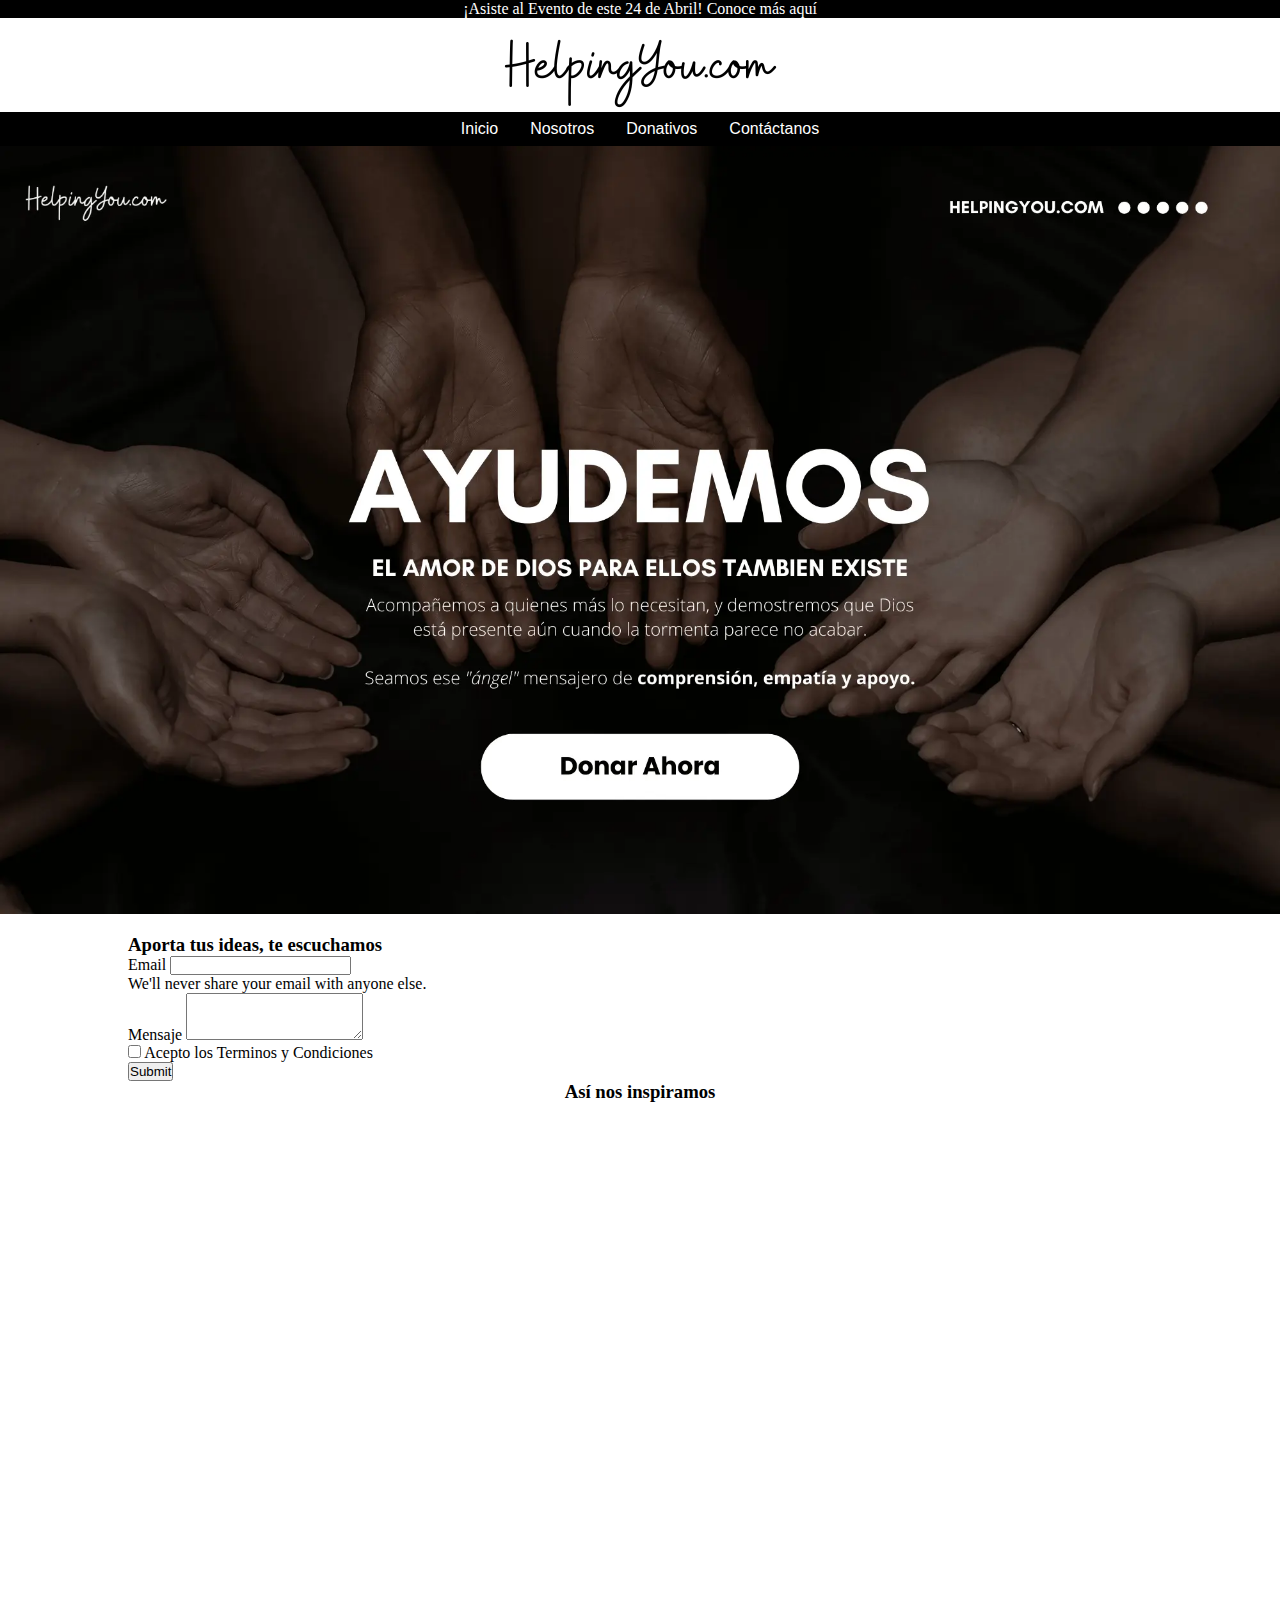
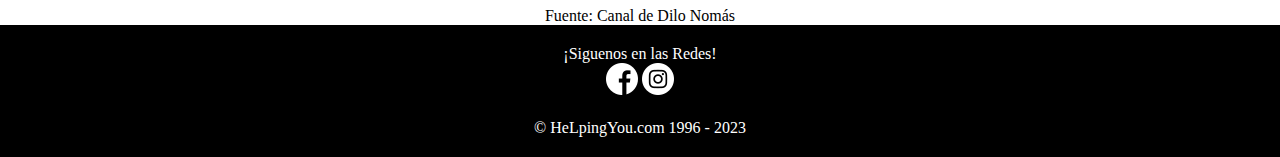
==== secciones/contacto.html @ 495bec7b "entregafinal" ====
<!doctype html>
<html lang="es">

<head>
    <meta charset="utf-8">
    <meta name="viewport" content="width=device-width, initial-scale=1">
    <title>Contacto - HelpingYou.com</title>
    <meta name="description" content="Área de Contacto de Helping You una pagina dedicada a recaudar fondos para ayudar a personas y animales en estado de calle.">
    <!-- BOOTSTRAP -->
    <link href="https://cdn.jsdelivr.net/npm/bootstrap@5.3.0-alpha3/dist/css/bootstrap.min.css" rel="stylesheet"
        integrity="sha384-KK94CHFLLe+nY2dmCWGMq91rCGa5gtU4mk92HdvYe+M/SXH301p5ILy+dN9+nJOZ" crossorigin="anonymous">
    <!-- ESTILOS PROPIOS -->
    <link rel="stylesheet" href="../css/style.css">
    <link rel="shortcut icon" href="https://cdn-icons-png.flaticon.com/512/3347/3347661.png" type="image/x-icon">
</head>
<body>
    <!-- NAVBAR -->
    <header>
    <div class="noticia-header">
        <p>¡Asiste al Evento de este 24 de Abril! Conoce más aquí</p>
    </div>
    <nav>
        <p><a href="../index.html"><img src="../img/logo.png" alt="Logo de HelpingYou"></p></a>
        <ul>
            <li><a href="../index.html">Inicio</a></li>
            <li><a href="../secciones/nosotros.html">Nosotros</a></li>
            <li><a href="../secciones/donar.html">Donativos</a></li>
            <li><a href="../secciones/contacto.html">Cont&aacute;ctanos</a></li>
        </ul>
    </nav>
</header>
<main>
    <!-- CAJAS -->
    <!-- SLIDER -->
    <div class="slider">
        <div class="slides">
            <div class="slider-item">
                <img src="../img/slider.webp">
            </div>
        </div>
    </div>
    <!-- CAJAS DE INFORMACIÓN -->
    <div class="form-box">
        <h3>Aporta tus ideas, te escuchamos</h3>
    <form>
        <div class="mb-3">
          <label for="exampleInputEmail1" class="form-label">Email</label>
          <input type="email" class="form-control" id="exampleInputEmail1" aria-describedby="emailHelp">
          <div id="emailHelp" class="form-text">We'll never share your email with anyone else.</div>
        </div>
        <div class="mb-3">
        <label for="exampleFormControlTextarea1" class="form-label">Mensaje</label>
        <textarea class="form-control" id="exampleFormControlTextarea1" rows="3"></textarea>
        </div>
        <div class="mb-3 form-check">
          <input type="checkbox" class="form-check-input" id="exampleCheck1">
          <label class="form-check-label" for="exampleCheck1">Acepto los Terminos y Condiciones</label>
        </div>
        <button type="submit" class="btn btn-primary">Submit</button>
      </form></div>
    <!-- VIDEO DEMOSTRATIVO -->
    <div class="iframe">
        <h3>Así nos inspiramos</h3>
        <iframe width="90%" height="500" src="https://www.youtube.com/embed/RdjPyGkh_4Y" title="YouTube video player"
            frameborder="0"
            allow="accelerometer; autoplay; clipboard-write; encrypted-media; gyroscope; picture-in-picture; web-share"
            allowfullscreen></iframe>
        <p>Fuente: Canal de Dilo Nomás</p>
    </div>
</main>
    <!-- FOOTER -->
    <footer>
        <div class="rrsspadre">
            <p>¡Siguenos en las Redes!</p>
            <a href="https://www.facebook.com/aut0kratz"><img src="../img/facebook.png" alt="logo de facebook"></a>
            <a href="https://www.instagram.com/luiyocom/"><img src="../img/instagram.png" alt="logo de instagram"></a>
        </div>
        <div class="pie">
            <p>© HeLpingYou.com 1996 - 2023 </p>
        </div>
    </footer>
</body>

</html>
---- css/style.css ----
* {
  margin: 0;
  padding: 0;
}

/* ESTILOS MENU */
nav {
padding: 20px 0px 0px 0px;
font-family: Verdana, Geneva, sans-serif;
}

nav p {
text-align: center;
}

nav ul {
list-style: none;
padding: 0;
margin: 0;
background: #000000;
}

nav li a {
color: white;
display: block;
text-decoration: none;
padding: .5em 1em;
}

nav li a:hover {
background: rgb(255, 255, 255);
color: rgb(0, 0, 0);
}

.navbar navbar-expand-lg navbar-light bg-light {
width: 100%;
background-color: #000000;
}

/* @media-query */

@media screen and (min-width: 480px) {
nav ul {
    display: flex;
    justify-content: center;
}
}

.noticia-header {
  width: 100%;
  background-color: rgb(0, 0, 0);
  color: #ffffff;
  text-align: center;
}

/* SLIDER */
.slider {
  position: relative;
  width: 100%;
  max-width: 100%;
  margin: 0 auto;
  overflow: hidden;
  padding-bottom: 20px;
}

.slider-item {
  flex: 1 0 0; 
}

.slider-item img {
  display: block;
  width: 100%;
}

@media screen and (max-width: 600px) {
  .slider-nav {
    margin-top: 0.5rem;
  }
  .slider-nav label {
    width: 1rem;
    height: 1rem;
    margin: 0 0.3rem;
  }
}
/* CAJAS DE INFORMACIÓN */
.card-group {
  width: 100%;
  max-width: 90%;
  margin: 0 auto;
  padding-bottom: 20px;
}

.text-body-secondary {
  background-color: rgb(255, 255, 255);
  font-weight: bold;
  padding: 5px;
  border-radius: 4px;
  color: rgb(255, 255, 255);
}

.iframe {
  width: 100%;
  max-width: 90%;
  text-align: center;
  margin: 0 auto;
}

.img-us {
text-align: center;
margin: 0 auto;
padding: 4px;
}
.img-us p img {
  border-radius: 10px;
}

.text-us {
  text-align: center;
  width: 100%;
  max-width: 90%;
  margin: 0 auto;
  background-color: rgb(226, 226, 226);
  padding: 20px;
  border-radius: 5px;
}
.form-box {
margin: 0 auto;
width: 100%;
max-width: 80%;
}
.donar-box {  
margin: 0 auto;
width: 100%;
max-width: 80%;
display: grid;
grid-template-columns: 30% 70%;  
}
@media screen and (max-width: 480px) {
  .donar-box {
    display: grid;
    grid-template-columns: 100%;
  }
}
/* ESTILOS PIE DE PAGINA */
.pie {
  text-align: center;
  background-color: black;
  color: white;
  padding-top: 20px;
  padding-bottom: 20px;
}

footer {
  background-color: black;
}

.rrsspadre {
  padding-top: 20px;
  text-align: center;
  color: white;
}

.nosotros {
  text-align: center;
  width: 90%;
}

.contacto {
  text-align: center;
  width: 90%;
}
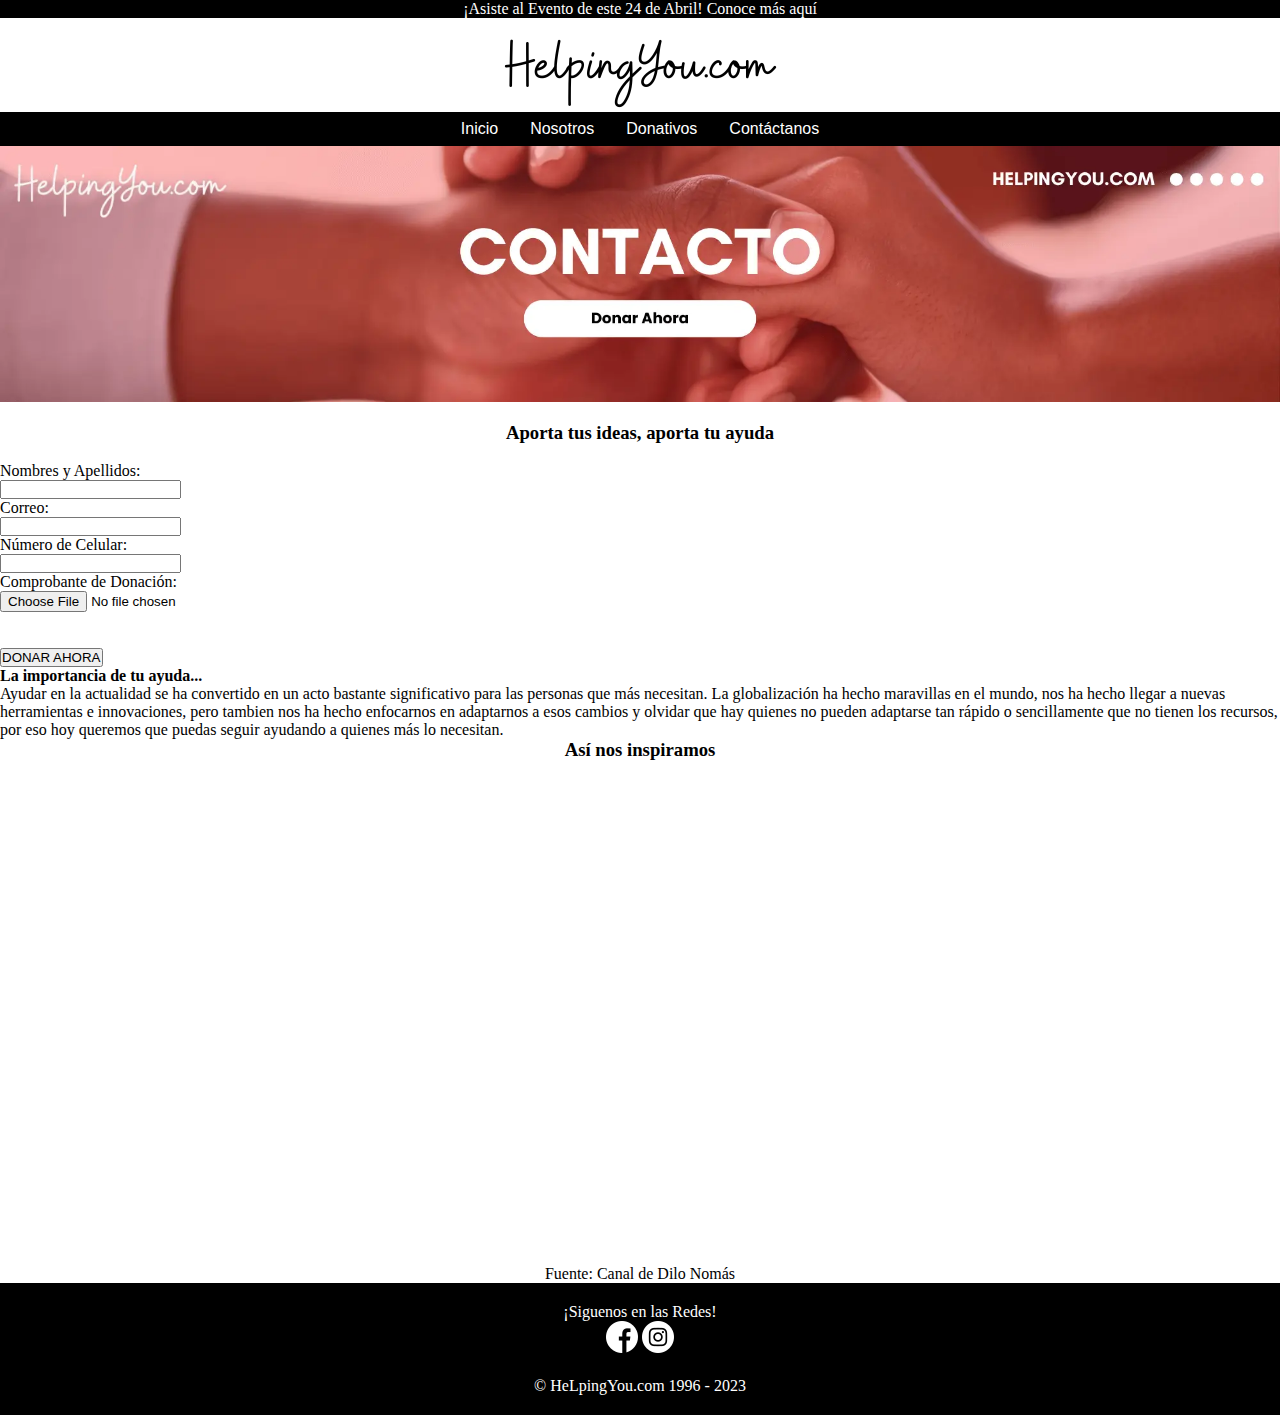
==== commit e5852f46: "actulizacion contacto" ====
--- a/secciones/contacto.html
+++ b/secciones/contacto.html
@@ -5,7 +5,8 @@
     <meta charset="utf-8">
     <meta name="viewport" content="width=device-width, initial-scale=1">
     <title>Contacto - HelpingYou.com</title>
-    <meta name="description" content="Área de Contacto de Helping You una pagina dedicada a recaudar fondos para ayudar a personas y animales en estado de calle.">
+    <meta name="description"
+        content="Área de Contacto de Helping You una pagina dedicada a recaudar fondos para ayudar a personas y animales en estado de calle.">
     <!-- BOOTSTRAP -->
     <link href="https://cdn.jsdelivr.net/npm/bootstrap@5.3.0-alpha3/dist/css/bootstrap.min.css" rel="stylesheet"
         integrity="sha384-KK94CHFLLe+nY2dmCWGMq91rCGa5gtU4mk92HdvYe+M/SXH301p5ILy+dN9+nJOZ" crossorigin="anonymous">
@@ -13,61 +14,68 @@
     <link rel="stylesheet" href="../css/style.css">
     <link rel="shortcut icon" href="https://cdn-icons-png.flaticon.com/512/3347/3347661.png" type="image/x-icon">
 </head>
+
 <body>
     <!-- NAVBAR -->
     <header>
-    <div class="noticia-header">
-        <p>¡Asiste al Evento de este 24 de Abril! Conoce más aquí</p>
-    </div>
-    <nav>
-        <p><a href="../index.html"><img src="../img/logo.png" alt="Logo de HelpingYou"></p></a>
-        <ul>
-            <li><a href="../index.html">Inicio</a></li>
-            <li><a href="../secciones/nosotros.html">Nosotros</a></li>
-            <li><a href="../secciones/donar.html">Donativos</a></li>
-            <li><a href="../secciones/contacto.html">Cont&aacute;ctanos</a></li>
-        </ul>
-    </nav>
-</header>
-<main>
-    <!-- CAJAS -->
-    <!-- SLIDER -->
-    <div class="slider">
-        <div class="slides">
-            <div class="slider-item">
-                <img src="../img/slider.webp">
+        <div class="noticia-header">
+            <p>¡Asiste al Evento de este 24 de Abril! Conoce más aquí</p>
+        </div>
+        <nav>
+            <p><a href="../index.html"><img src="../img/logo.png" alt="Logo de HelpingYou"></p></a>
+            <ul>
+                <li><a href="../index.html">Inicio</a></li>
+                <li><a href="../secciones/nosotros.html">Nosotros</a></li>
+                <li><a href="../secciones/donar.html">Donativos</a></li>
+                <li><a href="../secciones/contacto.html">Cont&aacute;ctanos</a></li>
+            </ul>
+        </nav>
+    </header>
+    <main>
+        <!-- CAJAS -->
+        <!-- SLIDER -->
+        <div class="slider">
+            <div class="slides">
+                <div class="slider-item">
+                    <img src="../img/contacto.webp">
+                </div>
             </div>
         </div>
-    </div>
-    <!-- CAJAS DE INFORMACIÓN -->
-    <div class="form-box">
-        <h3>Aporta tus ideas, te escuchamos</h3>
-    <form>
-        <div class="mb-3">
-          <label for="exampleInputEmail1" class="form-label">Email</label>
-          <input type="email" class="form-control" id="exampleInputEmail1" aria-describedby="emailHelp">
-          <div id="emailHelp" class="form-text">We'll never share your email with anyone else.</div>
+        <!-- CAJAS DE INFORMACIÓN -->
+        <h3 style="text-align:center;">Aporta tus ideas, aporta tu ayuda</h3><br>
+        <div class="contact-donar">
+            <div class="container-form">
+                <form>
+                    Nombres y Apellidos: <br>
+                    <input type="text" name="name"><br>
+                    Correo: <br>
+                    <input type="email" name="email"><br>
+                    Número de Celular: <br>
+                    <input type="tel" name="phone_number"><br>
+                    Comprobante de Donación: <br> 
+                    <input type="file" name="file"><br><br>
+                    <br><button type="submit">DONAR AHORA</button>
+                </form>
+            </div>
+            <div class="textodonar">
+                <h4>La importancia de tu ayuda...</h4>
+                <p>Ayudar en la actualidad se ha convertido en un acto bastante significativo para las personas que más
+                    necesitan. La globalización ha hecho maravillas en el mundo, nos ha hecho llegar a nuevas
+                    herramientas e innovaciones, pero tambien nos ha hecho enfocarnos en adaptarnos a esos cambios y
+                    olvidar que hay quienes no pueden adaptarse tan rápido o sencillamente que no tienen los recursos,
+                    por eso hoy queremos que puedas seguir ayudando a quienes más lo necesitan.</p>
+            </div>
         </div>
-        <div class="mb-3">
-        <label for="exampleFormControlTextarea1" class="form-label">Mensaje</label>
-        <textarea class="form-control" id="exampleFormControlTextarea1" rows="3"></textarea>
+        <!-- VIDEO DEMOSTRATIVO -->
+        <div class="iframe">
+            <h3>Así nos inspiramos</h3>
+            <iframe width="90%" height="500" src="https://www.youtube.com/embed/RdjPyGkh_4Y"
+                title="YouTube video player" frameborder="0"
+                allow="accelerometer; autoplay; clipboard-write; encrypted-media; gyroscope; picture-in-picture; web-share"
+                allowfullscreen></iframe>
+            <p>Fuente: Canal de Dilo Nomás</p>
         </div>
-        <div class="mb-3 form-check">
-          <input type="checkbox" class="form-check-input" id="exampleCheck1">
-          <label class="form-check-label" for="exampleCheck1">Acepto los Terminos y Condiciones</label>
-        </div>
-        <button type="submit" class="btn btn-primary">Submit</button>
-      </form></div>
-    <!-- VIDEO DEMOSTRATIVO -->
-    <div class="iframe">
-        <h3>Así nos inspiramos</h3>
-        <iframe width="90%" height="500" src="https://www.youtube.com/embed/RdjPyGkh_4Y" title="YouTube video player"
-            frameborder="0"
-            allow="accelerometer; autoplay; clipboard-write; encrypted-media; gyroscope; picture-in-picture; web-share"
-            allowfullscreen></iframe>
-        <p>Fuente: Canal de Dilo Nomás</p>
-    </div>
-</main>
+    </main>
     <!-- FOOTER -->
     <footer>
         <div class="rrsspadre">
--- a/css/style.css
+++ b/css/style.css
@@ -1,3 +1,4 @@
+@charset "UTF-8";
 * {
   margin: 0;
   padding: 0;
@@ -5,47 +6,45 @@
 
 /* ESTILOS MENU */
 nav {
-padding: 20px 0px 0px 0px;
-font-family: Verdana, Geneva, sans-serif;
+  padding: 20px 0px 0px 0px;
+  font-family: Verdana, Geneva, sans-serif;
 }
 
 nav p {
-text-align: center;
+  text-align: center;
 }
 
 nav ul {
-list-style: none;
-padding: 0;
-margin: 0;
-background: #000000;
+  list-style: none;
+  padding: 0;
+  margin: 0;
+  background: #000000;
 }
 
 nav li a {
-color: white;
-display: block;
-text-decoration: none;
-padding: .5em 1em;
+  color: white;
+  display: block;
+  text-decoration: none;
+  padding: 0.5em 1em;
 }
 
 nav li a:hover {
-background: rgb(255, 255, 255);
-color: rgb(0, 0, 0);
+  background: rgb(255, 255, 255);
+  color: rgb(0, 0, 0);
 }
 
 .navbar navbar-expand-lg navbar-light bg-light {
-width: 100%;
-background-color: #000000;
+  width: 100%;
+  background-color: #000000;
 }
 
 /* @media-query */
-
 @media screen and (min-width: 480px) {
-nav ul {
+  nav ul {
     display: flex;
     justify-content: center;
+  }
 }
-}
-
 .noticia-header {
   width: 100%;
   background-color: rgb(0, 0, 0);
@@ -64,7 +63,7 @@
 }
 
 .slider-item {
-  flex: 1 0 0; 
+  flex: 1 0 0;
 }
 
 .slider-item img {
@@ -106,10 +105,11 @@
 }
 
 .img-us {
-text-align: center;
-margin: 0 auto;
-padding: 4px;
+  text-align: center;
+  margin: 0 auto;
+  padding: 4px;
 }
+
 .img-us p img {
   border-radius: 10px;
 }
@@ -123,18 +123,21 @@
   padding: 20px;
   border-radius: 5px;
 }
+
 .form-box {
-margin: 0 auto;
-width: 100%;
-max-width: 80%;
+  margin: 0 auto;
+  width: 100%;
+  max-width: 80%;
 }
-.donar-box {  
-margin: 0 auto;
-width: 100%;
-max-width: 80%;
-display: grid;
-grid-template-columns: 30% 70%;  
+
+.donar-box {
+  margin: 0 auto;
+  width: 100%;
+  max-width: 80%;
+  display: grid;
+  grid-template-columns: 30% 70%;
 }
+
 @media screen and (max-width: 480px) {
   .donar-box {
     display: grid;
@@ -168,4 +171,4 @@
 .contacto {
   text-align: center;
   width: 90%;
-}+}/*# sourceMappingURL=style.css.map */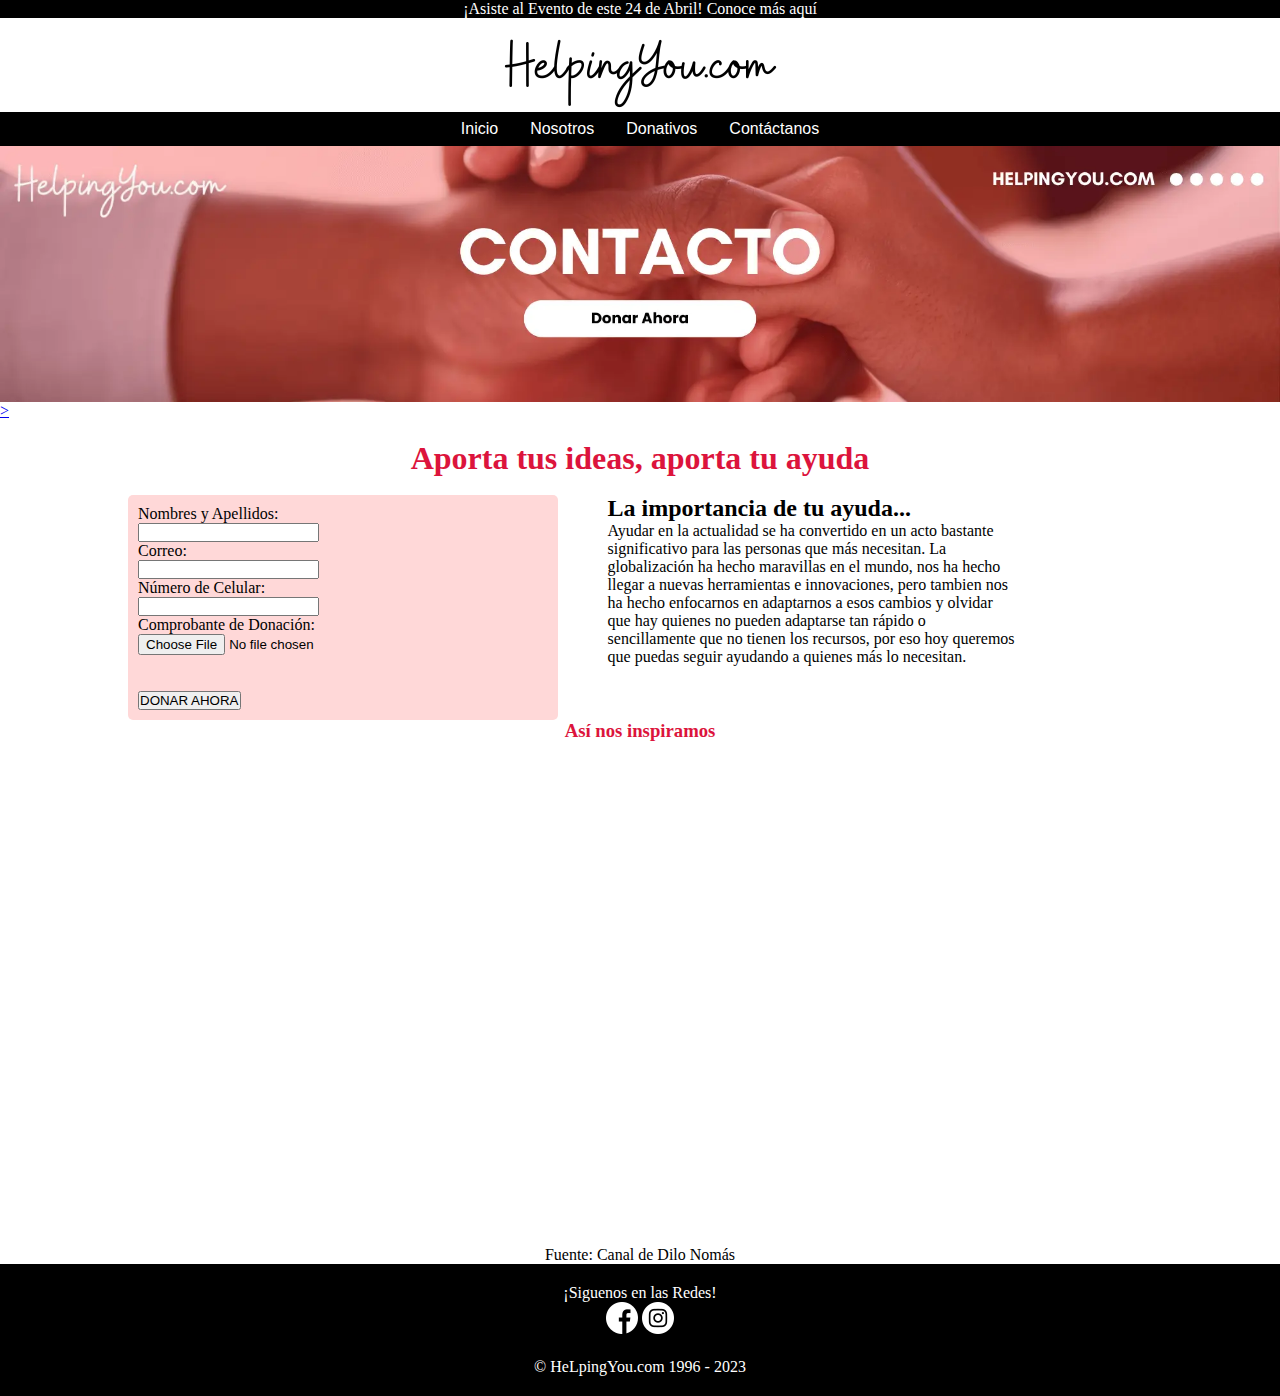
==== commit d6ca4610: "ultima actualizacion" ====
--- a/secciones/contacto.html
+++ b/secciones/contacto.html
@@ -37,12 +37,12 @@
         <div class="slider">
             <div class="slides">
                 <div class="slider-item">
-                    <img src="../img/contacto.webp">
+                    <a href="../secciones/donar.html"><img src="../img/contacto.webp" alt="cabecera de pagina">></a>
                 </div>
             </div>
         </div>
         <!-- CAJAS DE INFORMACIÓN -->
-        <h3 style="text-align:center;">Aporta tus ideas, aporta tu ayuda</h3><br>
+        <h1 style="text-align:center; color: crimson;">Aporta tus ideas, aporta tu ayuda</h1><br>
         <div class="contact-donar">
             <div class="container-form">
                 <form>
@@ -58,7 +58,7 @@
                 </form>
             </div>
             <div class="textodonar">
-                <h4>La importancia de tu ayuda...</h4>
+                <h2>La importancia de tu ayuda...</h2>
                 <p>Ayudar en la actualidad se ha convertido en un acto bastante significativo para las personas que más
                     necesitan. La globalización ha hecho maravillas en el mundo, nos ha hecho llegar a nuevas
                     herramientas e innovaciones, pero tambien nos ha hecho enfocarnos en adaptarnos a esos cambios y
@@ -68,7 +68,7 @@
         </div>
         <!-- VIDEO DEMOSTRATIVO -->
         <div class="iframe">
-            <h3>Así nos inspiramos</h3>
+            <h3 style="color: crimson;">Así nos inspiramos</h3>
             <iframe width="90%" height="500" src="https://www.youtube.com/embed/RdjPyGkh_4Y"
                 title="YouTube video player" frameborder="0"
                 allow="accelerometer; autoplay; clipboard-write; encrypted-media; gyroscope; picture-in-picture; web-share"
--- a/css/style.css
+++ b/css/style.css
@@ -109,17 +109,19 @@
   margin: 0 auto;
   padding: 4px;
 }
-
+.sobreus {
+  margin: 0 auto;
+  width: 80%;
+  display: flexbox;
+}
 .img-us p img {
   border-radius: 10px;
 }
 
 .text-us {
   text-align: center;
-  width: 100%;
-  max-width: 90%;
+  width: 80%;
   margin: 0 auto;
-  background-color: rgb(226, 226, 226);
   padding: 20px;
   border-radius: 5px;
 }
@@ -171,4 +173,25 @@
 .contacto {
   text-align: center;
   width: 90%;
+}
+
+/* FORMULARIO NUEVO */
+.contact-donar {
+  margin: 0 auto;
+  width: 80%;
+  display: flex;
+}
+
+.container-form {
+  display: block;
+  width: 40%;
+  background-color: rgb(255, 216, 216);
+  border-radius: 5px;
+  padding: 10px;
+}
+
+.textodonar {
+  display: block;
+  width: 40%;
+  margin: 0px 0px 0px 50px;
 }/*# sourceMappingURL=style.css.map */